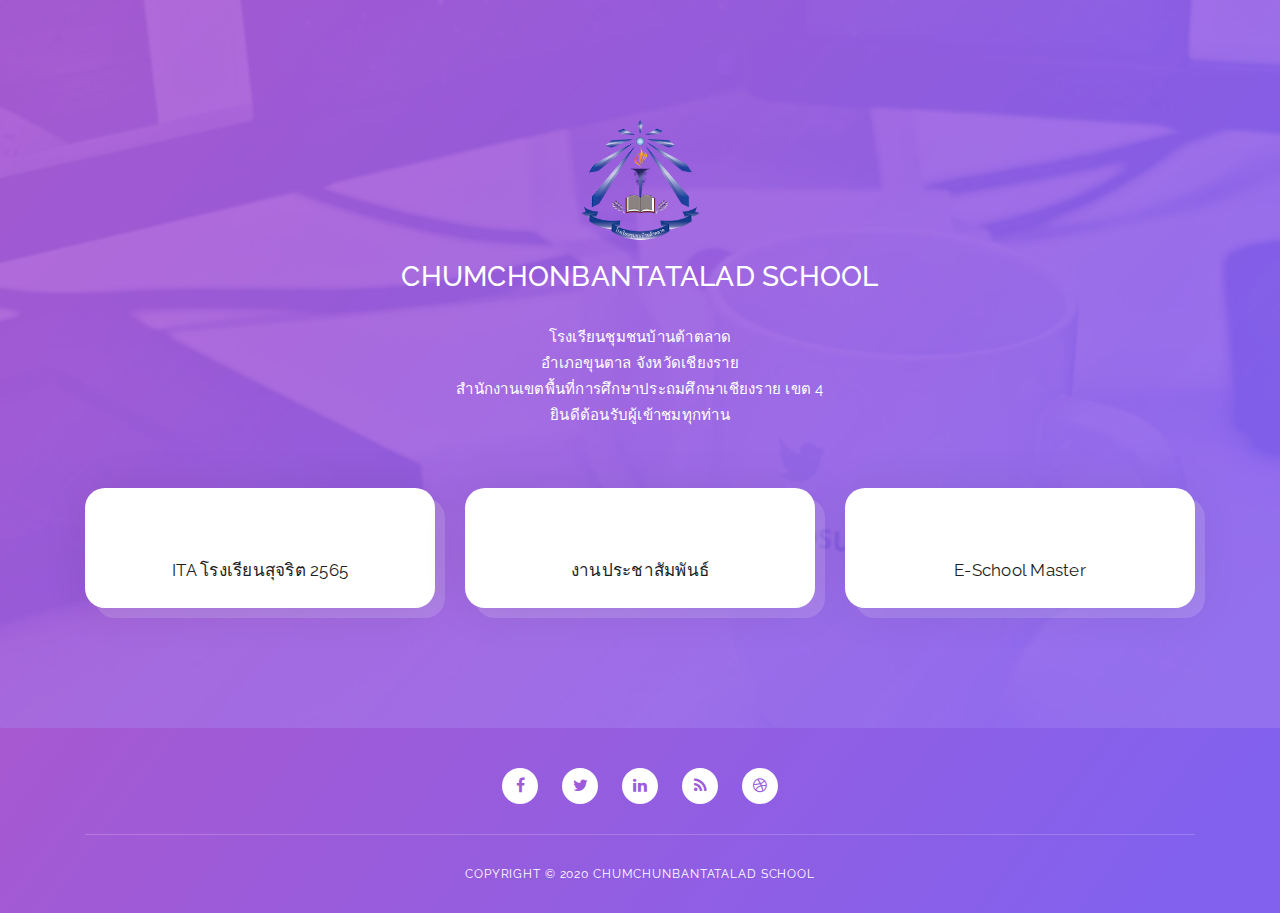
==== index.html @ 53f8c286 "add product" ====
<!DOCTYPE html>
<html lang="en">

  <head>

    <meta charset="utf-8">
    <meta name="viewport" content="width=device-width, initial-scale=1, shrink-to-fit=no">
    <meta name="description" content="">
    <meta name="author" content="">
    <link href="https://fonts.googleapis.com/css?family=Raleway:100,300,400,500,700,900" rel="stylesheet">
    <link rel="icon" href="favicon.ico" type="image/x-icon">
    <link rel="shortcut icon" href="favicon.ico" type="image/x-icon">
    <title>โรงเรียนชุมชนบ้านต้าตลาด</title>
<!--
SOFTY PINKO
https://templatemo.com/tm-535-softy-pinko
-->

    <!-- Additional CSS Files -->
    <link rel="stylesheet" type="text/css" href="assets/css/bootstrap.min.css">

    <link rel="stylesheet" type="text/css" href="assets/css/font-awesome.css">

    <link rel="stylesheet" href="assets/css/templatemo-softy-pinko.css">

    </head>
    
    <body>
    


    <!-- ***** Home Parallax Start ***** -->
    <section class="mini" id="work-process">
        <div class="mini-content">
            <div class="container">
                <div class="row">
                    <div class="offset-lg-3 col-lg-6">
                        <div class="info">
                   <img src="2-TTL-png.png" width="150">

                            <h1>CHUMCHONBANTATALAD SCHOOL</h1>
                            <p>โรงเรียนชุมชนบ้านต้าตลาด
                            <br>อำเภอขุนตาล จังหวัดเชียงราย 
                            <br>สำนักงานเขตพื้นที่การศึกษาประถมศึกษาเชียงราย เขต 4
                            <br>ยินดีต้อนรับผู้เข้าชมทุกท่าน
                        </div>
                    </div>
                </div>

                <!-- ***** Mini Box Start ***** -->
               
                <div class="row">
                    <div class="col-lg-4 col-md-6 col-sm-12">
                        <a href="http://ita.tatalad.ac.th" class="mini-box" target="_blank">
                            <i><img src="assets/images/research.png" alt="" width="50"></i>
                            <strong>ITA โรงเรียนสุจริต 2565</strong>
                            <span></span>
                        </a>
                    </div>
                    <div class="col-lg-4 col-md-6 col-sm-12">
                        <a href="http://ttl.tatalad.ac.th/" class="mini-box" target="_blank">
                            <i><img src="assets/images/news-report.png" alt="" width="50"></i>
                            <strong>งานประชาสัมพันธ์</strong>
                            <span></span>
                        </a>
                    </div>
                    <div class="col-lg-4 col-md-6 col-sm-12">
                        <a href="https://data.tatalad.ac.th/" class="mini-box" target="_blank">
                            <i><img src="assets/images/contract.png" alt="" width="50"></i>
                            <strong>E-School Master</strong>
                            <span></span>
                        </a>
                    </div>
                </div>
          
                <!-- ***** Mini Box End ***** -->
            </div>
        </div>
    </section>
    
    <!-- ***** Footer Start ***** -->
    <footer>
        <div class="container">
            <div class="row">
                <div class="col-lg-12 col-md-12 col-sm-12">
                    <ul class="social">
                        <li><a href="#"><i class="fa fa-facebook"></i></a></li>
                        <li><a href="#"><i class="fa fa-twitter"></i></a></li>
                        <li><a href="#"><i class="fa fa-linkedin"></i></a></li>
                        <li><a href="#"><i class="fa fa-rss"></i></a></li>
                        <li><a href="#"><i class="fa fa-dribbble"></i></a></li>
                    </ul>
                </div>
            </div>
            <div class="row">
                <div class="col-lg-12">
                    <p class="copyright">Copyright &copy; 2020 Chumchunbantatalad School</p>
                </div>
            </div>
        </div>
    </footer>
    
    <!-- jQuery -->
    <script src="assets/js/jquery-2.1.0.min.js"></script>

    <!-- Bootstrap -->
    <script src="assets/js/popper.js"></script>
    <script src="assets/js/bootstrap.min.js"></script>

    <!-- Plugins -->
    <script src="assets/js/scrollreveal.min.js"></script>
    <script src="assets/js/waypoints.min.js"></script>
    <script src="assets/js/jquery.counterup.min.js"></script>
    <script src="assets/js/imgfix.min.js"></script> 
    
    <!-- Global Init -->
    <script src="assets/js/custom.js"></script>

  </body>
</html>
---- assets/css/templatemo-softy-pinko.css ----
/*

Softy Pinko

https://templatemo.com/tm-535-softy-pinko

*/
/* ---------------------------------------------
Table of contents
------------------------------------------------
01. font & reset css
02. reset
03. global styles
04. header
05. welcome
06. features
07. team
08. pricing
09. blog
10. contact
11. footer
12. preloader

--------------------------------------------- */
/* 
---------------------------------------------
font & reset css
--------------------------------------------- 
*/
@import url("https://fonts.googleapis.com/css?family=Raleway:100,300,400,500,700,900");
/* 
---------------------------------------------
reset
--------------------------------------------- 
*/
html, body, div, span, applet, object, iframe, h1, h2, h3, h4, h5, h6, p, blockquote, div
pre, a, abbr, acronym, address, big, cite, code, del, dfn, em, font, img, ins, kbd, q,
s, samp, small, strike, strong, sub, sup, tt, var, b, u, i, center, dl, dt, dd, ol, ul, li,
figure, header, nav, section, article, aside, footer, figcaption {
  margin: 0;
  padding: 0;
  border: 0;
  outline: 0;
}

.clearfix:after {
  content: ".";
  display: block;
  clear: both;
  visibility: hidden;
  line-height: 0;
  height: 0;
}

.clearfix {
  display: inline-block;
}

html[xmlns] .clearfix {
  display: block;
}

* html .clearfix {
  height: 1%;
}

ul, li {
  padding: 0;
  margin: 0;
  list-style: none;
}

header, nav, section, article, aside, footer, hgroup {
  display: block;
}

* {
  box-sizing: border-box;
}

html, body {
  font-family: "Raleway", sans-serif;
  font-weight: 400;
  background-color: #fff;
  font-size: 16px;
  -ms-text-size-adjust: 100%;
  -webkit-font-smoothing: antialiased;
  -moz-osx-font-smoothing: grayscale;
}

a {
  text-decoration: none !important;
}

h1, h2, h3, h4, h5, h6 {
  margin-top: 0px;
  margin-bottom: 0px;
}

ul {
  margin-bottom: 0px;
}

/* 
---------------------------------------------
global styles
--------------------------------------------- 
*/
html,
body {
  background: #fff;
  font-family: "Raleway", sans-serif;
}

::selection {
  background: #ff589e;
  color: #fff;
}

::-moz-selection {
  background: #ff589e;
  color: #fff;
}

.section {
  position: relative;
  padding-top: 100px;
  padding-bottom: 80px;
}

.section.colored {
  background: #f2f2fe;
}

.hr {
  bottom: 0px;
  width: 100%;
  height: 1px;
  margin-top: 100px;
  border-bottom: 1px solid #eee;
}

.left-heading.light .section-title {
  color: #ffffff;
}

.left-heading .section-title {
  font-weight: 500;
  font-size: 24px;
  line-height: 42px;
  color: #1e1e1e;
  letter-spacing: 0.25px;
  margin-bottom: 30px;
  position: relative;
}

.center-heading {
  text-align: center;
}

.center-heading .section-title {
  font-weight: 500;
  font-size: 28px;
  color: #1e1e1e;
  letter-spacing: 1.75px;
  line-height: 38px;
  margin-bottom: 20px;
}

.center-heading.colored .section-title {
  color: #ffffff;
}

.center-text {
  text-align: center;
  font-weight: 400;
  font-size: 16px;
  color: #777;
  line-height: 28px;
  letter-spacing: 1px;
  margin-bottom: 50px;
}

.center-text.colored {
  color: #fff;
}

.center-text p {
  font-size: 15px;
  color: #777;
  margin-bottom: 30px;
}

.left-text {
  font-weight: 400;
  font-size: 16px;
  color: #777;
  line-height: 28px;
  letter-spacing: 1px;
}

.left-text.light {
  color: #fff;
}

.left-text p {
  margin-bottom: 30px;
}

.left-text p.dark {
  color: #3B566E;
}

.padding-bottom-top-60 {
  padding-top: 60px !important;
  padding-bottom: 60px !important;
}

.padding-bottom-80 {
  padding-bottom: 80px !important;
}

.padding-bottom-100 {
  padding-bottom: 100px !important;
}

.border-bottom {
  border-bottom: 1px solid #eee !important;
}

.mbottom-30 {
  margin-bottom: 30px !important;
}

.align-self-center {
  -ms-flex-item-align: center !important;
  align-self: center !important;
}

.align-self-bottom {
  -ms-flex-item-align: flex-end !important;
  align-self: flex-end !important;
}

.padding-bottom-0 {
  padding-bottom: 0px !important;
}

.padding-top-0 {
  padding-top: 0px !important;
}

.padding-top-80 {
  padding-top: 80px !important;
}

.padding-top-70 {
  padding-top: 70px !important;
}

.padding-top-20 {
  padding-top: 20px !important;
}

.margin-bottom-0 {
  margin-bottom: 0px !important;
}

.margin-bottom-30 {
  margin-bottom: 30px !important;
}

.margin-top-30 {
  margin-top: 30px !important;
}

.margin-top-15 {
  margin-top: 15px !important;
}

.margin-bottom-45 {
  margin-bottom: 45px !important;
}

.margin-bottom-20 {
  margin-bottom: 20px !important;
}

.margin-bottom-60 {
  margin-bottom: 60px !important;
}

.margin-bottom-100 {
  margin-bottom: 100px !important;
}

@media (max-width: 991px) {
  html, body {
    overflow-x: hidden;
  }
  .mobile-top-fix {
    margin-top: 30px;
    margin-bottom: 0px;
  }
  .mobile-bottom-fix {
    margin-bottom: 30px;
  }
  .mobile-bottom-fix-big {
    margin-bottom: 60px;
  }
}

a.main-button-slider {
  font-size: 13px;
  border-radius: 20px;
  padding: 12px 20px;
  background-color: #ff589e;
  text-transform: uppercase;
  color: #fff;
  letter-spacing: 0.25px;
  -webkit-transition: all 0.3s ease 0s;
  -moz-transition: all 0.3s ease 0s;
  -o-transition: all 0.3s ease 0s;
  transition: all 0.3s ease 0s;
}

a.main-button-slider:hover {
  background-color: #8261ee;
}

a.main-button {
  font-size: 13px;
  border-radius: 20px;
  padding: 12px 20px;
  background-color: #8261ee;
  text-transform: uppercase;
  color: #fff;
  letter-spacing: 0.25px;
  -webkit-transition: all 0.3s ease 0s;
  -moz-transition: all 0.3s ease 0s;
  -o-transition: all 0.3s ease 0s;
  transition: all 0.3s ease 0s;
}

a.main-button:hover {
  background-color: #ff589e;
}

button.main-button {
  outline: none;
  border: none;
  cursor: pointer;
  font-size: 13px;
  border-radius: 20px;
  padding: 12px 20px;
  background-color: #8261ee;
  text-transform: uppercase;
  color: #fff;
  letter-spacing: 0.25px;
  -webkit-transition: all 0.3s ease 0s;
  -moz-transition: all 0.3s ease 0s;
  -o-transition: all 0.3s ease 0s;
  transition: all 0.3s ease 0s;
}

button.main-button:hover {
  background-color: #ff589e;
}


/* 
---------------------------------------------
header
--------------------------------------------- 
*/
.header-area {
  position: fixed;
  top: 30px;
  left: 0px;
  right: 0px;
  z-index: 100;
  height: 100px;
  -webkit-transition: all 0.3s ease 0s;
  -moz-transition: all 0.3s ease 0s;
  -o-transition: all 0.3s ease 0s;
  transition: all 0.3s ease 0s;
}

.header-area .main-nav {
  box-shadow: 0px 0px 15px rgba(0,0,0,0.1);
  border-radius: 40px;
  min-height: 80px;
  background: #fff;
}

.header-area .main-nav .logo {
  float: left;
  margin-top: 37px;
  -webkit-transition: all 0.3s ease 0s;
  -moz-transition: all 0.3s ease 0s;
  -o-transition: all 0.3s ease 0s;
  transition: all 0.3s ease 0s;
  margin-left: 30px;
}

.header-area .main-nav .logo img {
  -webkit-transition: all 0.3s ease 0s;
  -moz-transition: all 0.3s ease 0s;
  -o-transition: all 0.3s ease 0s;
  transition: all 0.3s ease 0s;
}

.header-area .main-nav .nav {
  float: right;
  margin-top: 27px;
  margin-left: 0px;
  margin-right: 30px;
  -webkit-transition: all 0.3s ease 0s;
  -moz-transition: all 0.3s ease 0s;
  -o-transition: all 0.3s ease 0s;
  transition: all 0.3s ease 0s;
  position: relative;
  z-index: 999;
}

.header-area .main-nav .nav li {
  padding-left: 20px;
  padding-right: 20px;
}

.header-area .main-nav .nav li:last-child {
  padding-right: 0px;
}

.header-area .main-nav .nav li a {
  display: block;
  font-weight: 500;
  font-size: 13px;
  color: #fff;
  -webkit-transition: all 0.3s ease 0s;
  -moz-transition: all 0.3s ease 0s;
  -o-transition: all 0.3s ease 0s;
  transition: all 0.3s ease 0s;
  height: 40px;
  line-height: 40px;
  border: transparent;
  letter-spacing: 1px;
}

.header-area .main-nav .nav li a:hover {
  color: #ff589e;
}

.header-area .main-nav .menu-trigger {
  cursor: pointer;
  display: block;
  position: absolute;
  top: 23px;
  width: 32px;
  height: 40px;
  text-indent: -9999em;
  z-index: 99;
  right: 40px;
  display: none;
}

.header-area .main-nav .menu-trigger span,
.header-area .main-nav .menu-trigger span:before,
.header-area .main-nav .menu-trigger span:after {
  -moz-transition: all 0.4s;
  -o-transition: all 0.4s;
  -webkit-transition: all 0.4s;
  transition: all 0.4s;
  background-color: #3B566E;
  display: block;
  position: absolute;
  width: 30px;
  height: 2px;
  left: 0;
}

.header-area .main-nav .menu-trigger span:before,
.header-area .main-nav .menu-trigger span:after {
  -moz-transition: all 0.4s;
  -o-transition: all 0.4s;
  -webkit-transition: all 0.4s;
  transition: all 0.4s;
  background-color: #3B566E;
  display: block;
  position: absolute;
  width: 30px;
  height: 2px;
  left: 0;
  width: 75%;
}

.header-area .main-nav .menu-trigger span:before,
.header-area .main-nav .menu-trigger span:after {
  content: "";
}

.header-area .main-nav .menu-trigger span {
  top: 16px;
}

.header-area .main-nav .menu-trigger span:before {
  -moz-transform-origin: 33% 100%;
  -ms-transform-origin: 33% 100%;
  -webkit-transform-origin: 33% 100%;
  transform-origin: 33% 100%;
  top: -10px;
  z-index: 10;
}

.header-area .main-nav .menu-trigger span:after {
  -moz-transform-origin: 33% 0;
  -ms-transform-origin: 33% 0;
  -webkit-transform-origin: 33% 0;
  transform-origin: 33% 0;
  top: 10px;
}

.header-area .main-nav .menu-trigger.active span,
.header-area .main-nav .menu-trigger.active span:before,
.header-area .main-nav .menu-trigger.active span:after {
  background-color: transparent;
  width: 100%;
}

.header-area .main-nav .menu-trigger.active span:before {
  -moz-transform: translateY(6px) translateX(1px) rotate(45deg);
  -ms-transform: translateY(6px) translateX(1px) rotate(45deg);
  -webkit-transform: translateY(6px) translateX(1px) rotate(45deg);
  transform: translateY(6px) translateX(1px) rotate(45deg);
  background-color: #3B566E;
}

.header-area .main-nav .menu-trigger.active span:after {
  -moz-transform: translateY(-6px) translateX(1px) rotate(-45deg);
  -ms-transform: translateY(-6px) translateX(1px) rotate(-45deg);
  -webkit-transform: translateY(-6px) translateX(1px) rotate(-45deg);
  transform: translateY(-6px) translateX(1px) rotate(-45deg);
  background-color: #3B566E;
}

.header-area.header-sticky {
  min-height: 80px;
}

.header-area.header-sticky .logo {
  margin-top: 25px;
}

.header-area.header-sticky .nav {
  margin-top: 20px !important;
}

.header-area.header-sticky .nav li a {
  color: #1e1e1e;
}

.header-area.header-sticky .nav li a.active {
  color: #ff589e;
}

@media (max-width: 1200px) {
  .header-area .main-nav .nav li {
    padding-left: 12px;
    padding-right: 12px;
  }
  .header-area .main-nav:before {
    display: none;
  }
}

@media (max-width: 991px) {
  .header-area {
    padding: 0px 15px;
    height: 80px;
    box-shadow: none;
    text-align: center;
  }
  .header-area .container {
    padding: 0px;
  }
  .header-area .logo {
    margin-top: 27px !important;
    margin-left: 30px;
  }
  .header-area .menu-trigger {
    display: block !important;
  }
  .header-area .main-nav {
    overflow: hidden;
  }
  .header-area .main-nav .nav {
    float: none;
    width: 100%;
    margin-top: 80px !important;
    display: none;
    -webkit-transition: all 0s ease 0s;
    -moz-transition: all 0s ease 0s;
    -o-transition: all 0s ease 0s;
    transition: all 0s ease 0s;
    margin-left: 0px;
  }
  .header-area .main-nav .nav li:first-child {
    border-top: 1px solid #eee;
  }
  .header-area .main-nav .nav li {
    width: 100%;
    background: #fff;
    border-bottom: 1px solid #eee;
    padding-left: 0px !important;
    padding-right: 0px !important;
  }
  .header-area .main-nav .nav li a {
    height: 50px !important;
    line-height: 50px !important;
    padding: 0px !important;
    border: none !important;
    background: #fff !important;
    color: #3B566E !important;
  }
  .header-area .main-nav .nav li a:hover {
    background: #eee !important;
  }
}

@media (min-width: 992px) {
  .header-area .main-nav .nav {
    display: flex !important;
  }
}

/* 
---------------------------------------------
welcome
--------------------------------------------- 
*/
.welcome-area {
  overflow: hidden;
  position: relative;
  display: flex;
  align-items: center;
  justify-content: center;
  background-image: url(../images/banner-bg.png);
  background-repeat: no-repeat;
  background-position: center center;
  background-size: cover; 
  height: 100vh;
}

.welcome-area .header-text {
  position: absolute;
  top: 50%;
  transform: translateY(-55%);
  text-align: center;
  width: 100%;
}

.welcome-area .header-text h1 {
  font-weight: 500;
  font-size: 36px;
  line-height: 54px;
  letter-spacing: 1.4px;
  margin-bottom: 30px;
  color: #fff;
}

.welcome-area .header-text p {
  font-weight: 400;
  font-size: 15px;
  color: #fff;
  line-height: 28px;
  letter-spacing: 0.25px;
  margin-bottom: 40px;
  position: relative;
}

@media (max-width: 991px) {
  .welcome-area .header-text {
    top: 65% !important;
    transform: perspective(1px) translateY(-60%) !important;
    text-align: center;
  }
  .welcome-area .header-text h1 {
    text-align: center;
    color: #fff;
    margin-bottom: 15px;
  }
  .welcome-area .header-text h1 span {
    color: #fff;
  }
  .welcome-area .header-text p {
    text-align: center;
    color: #fff;
    margin-bottom: 20px;
  }
}

@media (max-width: 820px) {
  .welcome-area .header-text {
    top: 65% !important;
    transform: perspective(1px) translateY(-60%) !important;
  }
   .welcome-area .header-text h1 {
    font-size: 22px;
    line-height: 30px;
    margin-bottom: 15px;
  }
  .welcome-area .header-text p {
    margin-bottom: 20px;
  }
}

@media (max-width: 765px) {
  .welcome-area {
    margin-bottom: 100px;
  }
  .welcome-area .header-text {
    top: 50% !important;
    transform: perspective(1px) translateY(-50%) !important;
    text-align: center;
  }
  .welcome-area .header-text .buttons {
    display: none;
  }
  .welcome-area .header-text h1 {
    font-weight: 600;
    font-size: 24px !important;
    line-height: 30px !important;
    margin-bottom: 30px !important;
  }
  .welcome-area .header-text h1 span {
    color: #fff;
  }
  .welcome-area .header-text p {
    text-align: center;
    color: #fff;
    font-size: 14px;
    line-height: 22px;
    margin-bottom: 40px;
  }
}


/* 
---------------------------------------------
features
--------------------------------------------- 
*/
.features-small-item {
  cursor: pointer;
  display: block;
  background: #FFFFFF;
  box-shadow: 0 2px 48px 0 rgba(0, 0, 0, 0.10);
  -webkit-border-radius: 20px;
  -moz-border-radius: 20px;
  border-radius: 20px;
  padding: 30px;
  text-align: center;
  -webkit-transition: all 0.3s ease 0s;
  -moz-transition: all 0.3s ease 0s;
  -o-transition: all 0.3s ease 0s;
  transition: all 0.3s ease 0s;
  position: relative;
  margin-bottom: 30px;
}

.features-small-item:hover .icon {
  background-color: #ff589e;
}

.features-small-item .icon {
  -webkit-transition: all 0.3s ease 0s;
  -moz-transition: all 0.3s ease 0s;
  -o-transition: all 0.3s ease 0s;
  transition: all 0.3s ease 0s;
  width: 90px;
  height: 90px;
  line-height: 90px;
  margin: auto;
  position: relative;
  margin-bottom: 30px;
  background: #8261ee;
  -webkit-border-radius: 50%;
  -moz-border-radius: 50%;
  border-radius: 50%;
}

.features-small-item .icon i {
  font-size: 18px;
  color: #fff;
}

.features-small-item .features-title {
  font-weight: 500;
  font-size: 18px;
  color: #1e1e1e;
  letter-spacing: 0.7px;
  margin-bottom: 15px;
  position: relative;
  z-index: 2;
}

.features-small-item p {
  font-weight: 400;
  font-size: 13px;
  color: #777;
  letter-spacing: 0.5px;
  line-height: 25px;
  position: relative;
  z-index: 2;
}

.features-small-item a {
  float: right;
  position: relative;
  z-index: 2;
}

.home-feature {
  padding-bottom: 0px;
  padding-top: 30px;
  margin-top: -220px;
  z-index: 9;
}

@media (max-width: 991px) {
  .home-feature {
    padding-bottom: 0px;
    padding-top: 0px;
    margin-top: 0px;
  }
}

/* 
---------------------------------------------
parallax & home seperator
--------------------------------------------- 
*/
.mini {
  min-height: 215px;
  overflow: hidden;
  position: relative;
  padding-top: 90px;
  padding-bottom: 90px;
}

.mini:before {
  content: '';
  position: absolute;
  width: 140%;
  height: 140%;
  opacity: .95;
  background-repeat: no-repeat;
  background-size: cover;
  background-position: center center;
  background-image: url(../images/work-process-bg.png);
  z-index: 2;
  top: -20%;
  left: -20%;
}

.mini .mini-content {
  position: relative;
  z-index: 3;
}

.mini .mini-content .info {
  text-align: center;
  color: #fff;
  padding-top: 20px;
  padding-bottom: 20px;
}

.mini .mini-content .info small {
  display: block;
  font-weight: 400;
  font-size: 13px;
  margin-bottom: 5px;
}

.mini .mini-content .info strong {
  font-weight: 700;
  font-size: 17px;
  margin-bottom: 40px;
  display: block;
}

.mini .mini-content .info h1 {
  color: #fff;
  font-weight: 500;
  font-size: 28px;
  letter-spacing: 0.25px;
  margin-bottom: 30px;
}

.mini .mini-content .info p {
  letter-spacing: 1px;
  margin-bottom: 40px;
  color: #fff;
  letter-spacing: 0.25px;
  line-height: 26px;
  font-weight: 400;
  font-size: 15px;
}

.mini .mini-content .info p span {
  text-decoration: underline;
}

.mini .mini-content .mini-box {
  display: block;
  background: #fff;
  padding: 20px;
  border-radius: 20px;
  box-shadow: 0 2px 48px 0 rgba(0, 0, 0, 0.08);
  margin-bottom: 30px;
  position: relative;
  -webkit-transition: all 0.3s ease 0s;
  -moz-transition: all 0.3s ease 0s;
  -o-transition: all 0.3s ease 0s;
  transition: all 0.3s ease 0s;
  text-align: center;
}

.mini .mini-content .mini-box:hover {
  margin-top: -10px;
}

.mini .mini-content .mini-box:before {
  content: '';
  position: absolute;
  z-index: -1;
  background: #fff;
  width: 100%;
  opacity: .15;
  height: 100%;
  bottom: -10px;
  left: 0px;
  right: -20px;
  margin: auto;
  border-radius: 20px;
}

.mini .mini-content .mini-box i {
  display: block;
  font-size: 20px;
  margin-bottom: 15px;
}

.mini .mini-content .mini-box span {
  display: block;
  font-weight: 400;
  font-size: 14px;
  color: #777;
  letter-spacing: .75px;
}

.mini .mini-content .mini-box strong {
  display: block;
  font-weight: 400;
  font-size: 17px;
  color: #1e1e1e;
  letter-spacing: 0.25px;
  margin-bottom: 5px;
  margin-top: 20px;
}

.counter {
  overflow: hidden;
  position: relative;
}

.counter:before {
  content: '';
  position: absolute;
  width: 140%;
  height: 140%;
  opacity: .90;
  background-image: url(../images/fun-facts-bg.png);
  background-repeat: no-repeat;
  background-size: cover;
  background-position: center center;
  z-index: 2;
  top: -20%;
  left: -20%;
}

.counter .content {
  position: relative;
  z-index: 3;
  width: 100%;
}

.counter .content .count-item {
  height: 340px;
  position: relative;
  float: left;
  width: 100%;
}

.counter .content .count-item.decoration-bottom {
  position: relative;
}

.counter .content .count-item.decoration-bottom:after {
  content: '';
  position: absolute;
  width: 70%;
  height: 32px;
  top: 160px;
  left: 70%;
  background: url(../images/circle-dec.png) center center no-repeat;
  -webkit-transition: all 0.3s ease 0s;
  -moz-transition: all 0.3s ease 0s;
  -o-transition: all 0.3s ease 0s;
  transition: all 0.3s ease 0s;
}

.counter .content .count-item.decoration-top {
  position: relative;
}

.counter .content .count-item.decoration-top:after {
  content: '';
  position: absolute;
  width: 70%;
  height: 32px;
  top: 140px;
  left: 70%;
  background: url(../images/circle-dec.png) center center no-repeat;
  -webkit-transition: all 0.3s ease 0s;
  -moz-transition: all 0.3s ease 0s;
  -o-transition: all 0.3s ease 0s;
  transition: all 0.3s ease 0s;
}

.counter .content .count-item:hover strong {
  margin-top: 110px;
}

.counter .content .count-item strong {
  display: block;
  text-align: center;
  font-weight: 600;
  font-size: 36px;
  letter-spacing: 0.25px;
  margin-bottom: 10px;
  color: #fff;
  margin-top: 120px;
  -webkit-transition: all 0.3s ease 0s;
  -moz-transition: all 0.3s ease 0s;
  -o-transition: all 0.3s ease 0s;
  transition: all 0.3s ease 0s;
}

.counter .content .count-item span {
  display: block;
  text-align: center;
  color: #fff;
  font-weight: 500;
  font-size: 17px;
  letter-spacing: 0.25px;
}

@media (max-width: 991px) {
  .parallax {
    padding-top: 60px;
    padding-bottom: 60px;
    min-height: auto;
  }
  .parallax .content {
    position: relative !important;
    top: 0% !important;
    transform: perspective(1px) translateY(0%) !important;
  }
  .counter {
    padding-top: 60px;
    padding-bottom: 60px;
  }
  .counter .content {
    position: relative !important;
    top: 0% !important;
    transform: perspective(1px) translateY(0%) !important;
  }
  .counter .content .count-item {
    height: auto;
    padding-top: 20px;
    padding-bottom: 20px;
  }
  .counter .content .count-item:hover strong {
    margin-top: 0px;
  }
  .counter .content .count-item:before {
    display: none;
  }
  .counter .content .count-item:after {
    display: none;
  }
  .counter .content .count-item strong {
    margin-top: 0px;
  }
}

/* 
---------------------------------------------
team
--------------------------------------------- 
*/
.team-item {
  background: #fff;
  box-shadow: 0 2px 48px 0 rgba(0, 0, 0, 0.10);
  border-radius: 20px;
  position: relative;
  margin-bottom: 30px;
  padding-bottom: 25px;
}

.team-item:hover .team-content .team-info {
  margin-left: 30px;
}

.team-item i {
  display: block;
  margin-left: 25px;
  margin-top: 25px;
  font-size: 30px;
  color: #4E47DE;
  text-align: center;
}

.team-item .user-image {
  width: 60px;
  height: 60px;
  overflow: hidden;
  -webkit-border-radius: 100px;
  -moz-border-radius: 100px;
  border-radius: 100px;
  -webkit-transition: all 0.3s ease 0s;
  -moz-transition: all 0.3s ease 0s;
  -o-transition: all 0.3s ease 0s;
  transition: all 0.3s ease 0s;
  margin-left: 25px;
  float: left;
}

.team-item .team-content {
  text-align: left;
  overflow: hidden;
}

.team-item .team-content .team-info {
  float: left;
  margin-left: 20px;
  margin-top: 8px;
  -webkit-transition: all 0.3s ease 0s;
  -moz-transition: all 0.3s ease 0s;
  -o-transition: all 0.3s ease 0s;
  transition: all 0.3s ease 0s;
}

.team-item .team-content .team-info .user-name {
  display: block;
  font-weight: 400;
  font-size: 17px;
  color: #1e1e1e;
  letter-spacing: 0.25px;
  margin-bottom: 5px;
}

.team-item .team-content .team-info span {
  display: block;
  font-weight: 400;
  font-size: 15px;
  color: #ff589e;
  letter-spacing: 0.25px;
}

.team-item .team-content p {
  margin-top: 25px;
  padding-left: 25px;
  padding-right: 25px;
  margin-bottom: 25px;
  font-weight: 400;
  font-size: 15px;
  color: #777;
  letter-spacing: 0.6px;
  line-height: 26px;
}

/* 
---------------------------------------------
pricing
--------------------------------------------- 
*/
.pricing-item {
  background: #FFFFFF;
  box-shadow: 0 2px 48px 0 rgba(0, 0, 0, 0.1);
  border-radius: 20px;
  margin-bottom: 30px;
  margin-top: 20px;
  padding: 30px 0px 40px 0px;
}

.pricing-item.active .pricing-header {
  position: relative;
}

.pricing-item.active .pricing-header .pricing-title {
  color: #1e1e1e;
}

.pricing-item.active .pricing-body .price-wrapper {
  background-color: #ff589e;
}

.pricing-item.active .pricing-body .price-wrapper .currency {
  color: #fff;
}

.pricing-item.active .pricing-body .price-wrapper .price {
  color: #fff;
}

.pricing-item.active .pricing-body .price-wrapper .period {
  color: #fff;
}

.pricing-item .pricing-header {
  text-align: center;
  display: block;
  position: relative;
  padding-bottom: 10px;
}

.pricing-item .pricing-header .pricing-title {
  font-weight: 500;
  font-size: 17px;
  letter-spacing: 0.25px;
  color: #1e1e1e;
  width: 180px;
  height: 40px;
  line-height: 40px;
  left: 0px;
  right: 0px;
  margin: auto;
}

.pricing-item .pricing-body {
  margin-bottom: 40px;
}

.pricing-item .pricing-body .price-wrapper {
  text-align: center;
  padding-top: 20px;
  padding-bottom: 13px;
  background: #8261ee;
  width: 80%;
  margin: auto;
  margin-bottom: 40px;
  margin-top: 5px;
  border-radius: 20px;
}

.pricing-item .pricing-body .price-wrapper .currency {
  height: 47px;
  font-weight: 500;
  font-size: 32px;
  color: #fff;
  position: relative;
  top: -1px;
}

.pricing-item .pricing-body .price-wrapper .price {
  font-weight: 500;
  font-size: 28px;
  color: #fff;
}

.pricing-item .pricing-body .price-wrapper .period {
  font-weight: 400;
  font-size: 14px;
  color: #fff;
  display: block;
  letter-spacing: 0.88px;
}

.pricing-item .pricing-body .list li {
  text-align: center;
  margin-bottom: 12px;
  font-weight: 400;
  font-size: 13px;
  color: #7a7a7a;
  letter-spacing: 0.25px;
  text-decoration: line-through;
}

.pricing-item .pricing-body .list li.active {
  color: #7a7a7a;
  text-decoration: none;
}

.pricing-item .pricing-footer {
  text-align: center;
  margin-top: 50px;
}

/* 
---------------------------------------------
blog
--------------------------------------------- 
*/
.blog-post-thumb {
  text-align: center;
  margin-bottom: 30px;
}

.blog-post-thumb.big .img {
  height: 400px;
}

.blog-post-thumb .img {
  overflow: hidden;
  border-radius: 20px;
  position: relative;
  height: 200px;
}

.blog-post-thumb .blog-content {
  margin-top: -30px;
  padding-top: 50px;
}

.blog-post-thumb h3 {
  margin-bottom: 20px !important;
}

.blog-post-thumb h3 a {
  font-weight: 500;
  font-size: 18px;
  color: #1e1e1e;
  letter-spacing: 0.25px;
  line-height: 26px;
  -webkit-transition: all 0.3s ease 0s;
  -moz-transition: all 0.3s ease 0s;
  -o-transition: all 0.3s ease 0s;
  transition: all 0.3s ease 0s;
}

.blog-post-thumb h3 a:hover {
  color: #ff589e;
}

.blog-post-thumb .text {
  font-weight: 400;
  font-size: 13px;
  color: #777;
  letter-spacing: 0.26px;
  line-height: 26px;
  margin-bottom: 15px;
}

.blog-post-thumb .post-footer span {
  float: left;
  height: 30px;
  line-height: 30px;
  font-weight: 300;
  font-size: 14px;
  color: #777;
  padding-left: 30px;
}

.blog-post-thumb a.main-button  {
  margin-top: 10px;
  display: inline-block;
}

.blog-list .blog-post-thumb {
  text-align: left;
}


/* 
---------------------------------------------
contact
--------------------------------------------- 
*/

#contact-us {
  padding: 160px 0px;
}

#contact-us h5 {
  font-weight: 500;
  font-size: 18px;
  color: #1e1e1e;
  letter-spacing: 0.25px;
  line-height: 26px;
}

.contact-text {
  font-weight: 400;
  font-size: 14px;
  color: #6F8BA4;
  letter-spacing: 0.6px;
  line-height: 26px;
}

.contact-text p {
  margin-bottom: 28px;
}

.contact-form input,
.contact-form textarea {
  color: #777;
  font-size: 14px;
  border: 1px solid #eee;
  width: 100%;
  height: 50px;
  outline: none;
  padding-left: 20px;
  padding-right: 20px;
  border-radius: 25px;
  -webkit-appearance: none;
  -moz-appearance: none;
  appearance: none;
  margin-bottom: 30px;
}

.contact-form textarea {
  height: 150px;
  resize: none;
  padding: 20px;
}

/* 
---------------------------------------------
footer
--------------------------------------------- 
*/
footer {
  background-image: linear-gradient(127deg, #a759d1 0%, #8261ee 91%);
  padding-top: 30px;
}

footer .social {
  overflow: hidden;
  margin-top: 10px;
  text-align: center;
}

footer .social li {
  margin: 0px 10px;
  display: inline-block;
}

footer .social li a {
  color: #9d5bd9;
   text-align: center;
  background-color: #fff;
  width: 36px;
  height: 36px;
  line-height: 36px;
  border-radius: 50%;
  display: inline-block;
  font-size: 16px;
  -webkit-transition: all 0.3s ease 0s;
  -moz-transition: all 0.3s ease 0s;
  -o-transition: all 0.3s ease 0s;
  transition: all 0.3s ease 0s;
}

footer .social li a:hover {
  background-color: #ff589e;
  color: #fff;
}

footer .copyright {
  text-align: center;
  border-top: 1px solid rgba(250,250,250,0.2);
  margin-top: 30px;
  padding-top: 30px;
  padding-bottom: 30px;
  font-weight: 400;
  font-size: 12px;
  color: #fff;
  letter-spacing: 0.88px;
  text-transform: uppercase;
}

@media (max-width: 991px) {
  footer .text {
    margin-bottom: 30px;
  }
  footer h5 {
    margin-bottom: 15px;
  }
  footer .footer-nav {
    margin-bottom: 30px;
  }
}

/* 
---------------------------------------------
preloader
--------------------------------------------- 
*/
#preloader {
  overflow: hidden;
  background-image: linear-gradient(135deg, #a759d1 0%, #8261ee 100%);
  left: 0;
  right: 0;
  top: 0;
  bottom: 0;
  position: fixed;
  z-index: 9999;
  color: #fff;
}

#preloader .jumper {
  left: 0;
  top: 0;
  right: 0;
  bottom: 0;
  display: block;
  position: absolute;
  margin: auto;
  width: 50px;
  height: 50px;
}

#preloader .jumper > div {
  background-color: #fff;
  width: 10px;
  height: 10px;
  border-radius: 100%;
  -webkit-animation-fill-mode: both;
  animation-fill-mode: both;
  position: absolute;
  opacity: 0;
  width: 50px;
  height: 50px;
  -webkit-animation: jumper 1s 0s linear infinite;
  animation: jumper 1s 0s linear infinite;
}

#preloader .jumper > div:nth-child(2) {
  -webkit-animation-delay: 0.33333s;
  animation-delay: 0.33333s;
}

#preloader .jumper > div:nth-child(3) {
  -webkit-animation-delay: 0.66666s;
  animation-delay: 0.66666s;
}

@-webkit-keyframes jumper {
  0% {
    opacity: 0;
    -webkit-transform: scale(0);
    transform: scale(0);
  }
  5% {
    opacity: 1;
  }
  100% {
    -webkit-transform: scale(1);
    transform: scale(1);
    opacity: 0;
  }
}

@keyframes jumper {
  0% {
    opacity: 0;
    -webkit-transform: scale(0);
    transform: scale(0);
  }
  5% {
    opacity: 1;
  }
  100% {
    opacity: 0;
  }
}
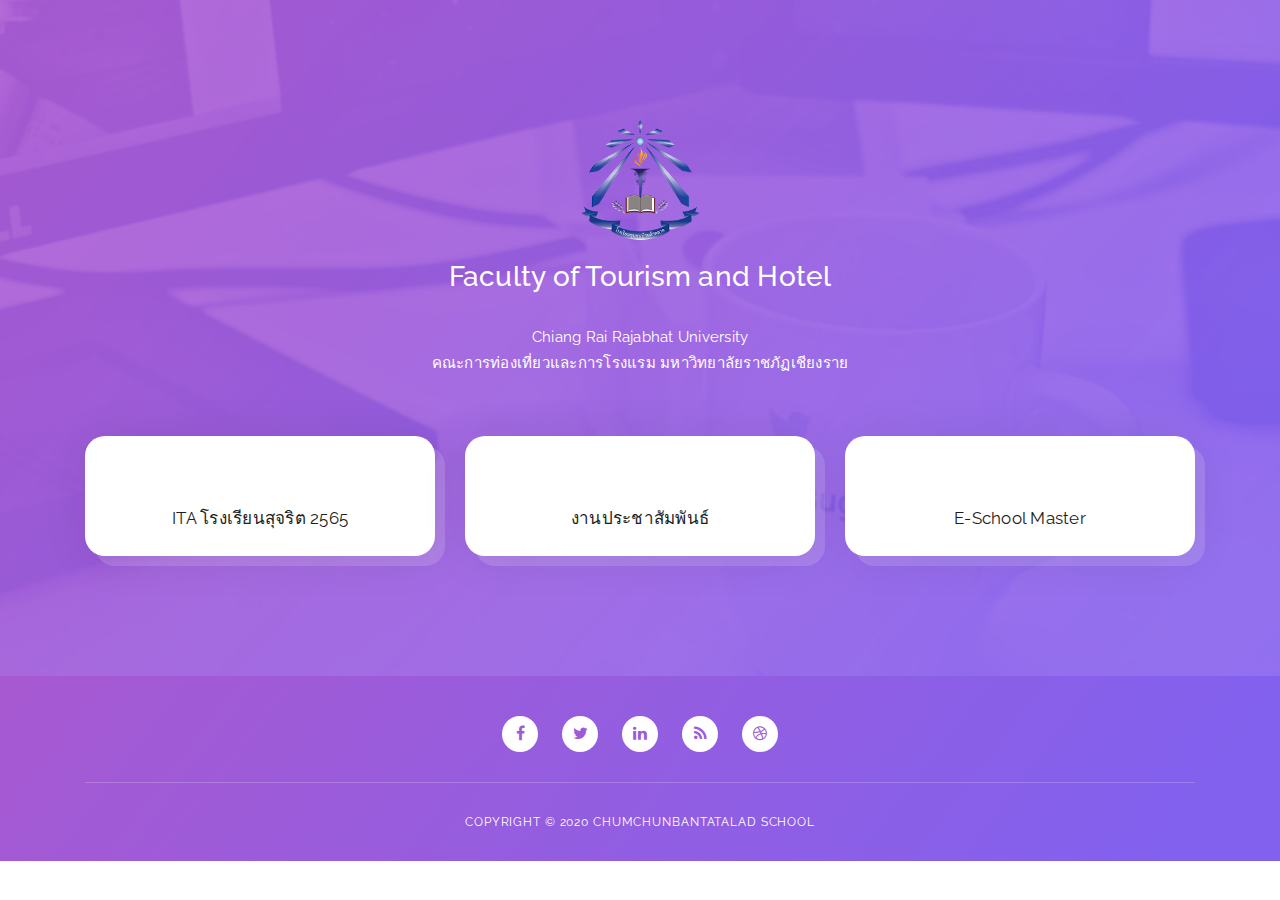
==== commit 8b872087: "Update index.html" ====
--- a/index.html
+++ b/index.html
@@ -10,7 +10,7 @@
     <link href="https://fonts.googleapis.com/css?family=Raleway:100,300,400,500,700,900" rel="stylesheet">
     <link rel="icon" href="favicon.ico" type="image/x-icon">
     <link rel="shortcut icon" href="favicon.ico" type="image/x-icon">
-    <title>โรงเรียนชุมชนบ้านต้าตลาด</title>
+    <title>TAH</title>
 <!--
 SOFTY PINKO
 https://templatemo.com/tm-535-softy-pinko
@@ -38,11 +38,9 @@
                         <div class="info">
                    <img src="2-TTL-png.png" width="150">
 
-                            <h1>CHUMCHONBANTATALAD SCHOOL</h1>
-                            <p>โรงเรียนชุมชนบ้านต้าตลาด
-                            <br>อำเภอขุนตาล จังหวัดเชียงราย 
-                            <br>สำนักงานเขตพื้นที่การศึกษาประถมศึกษาเชียงราย เขต 4
-                            <br>ยินดีต้อนรับผู้เข้าชมทุกท่าน
+                            <h1>Faculty of Tourism and Hotel</h1>
+                            <p>Chiang Rai Rajabhat University
+                            <br>คณะการท่องเที่ยวและการโรงแรม มหาวิทยาลัยราชภัฏเชียงราย
                         </div>
                     </div>
                 </div>
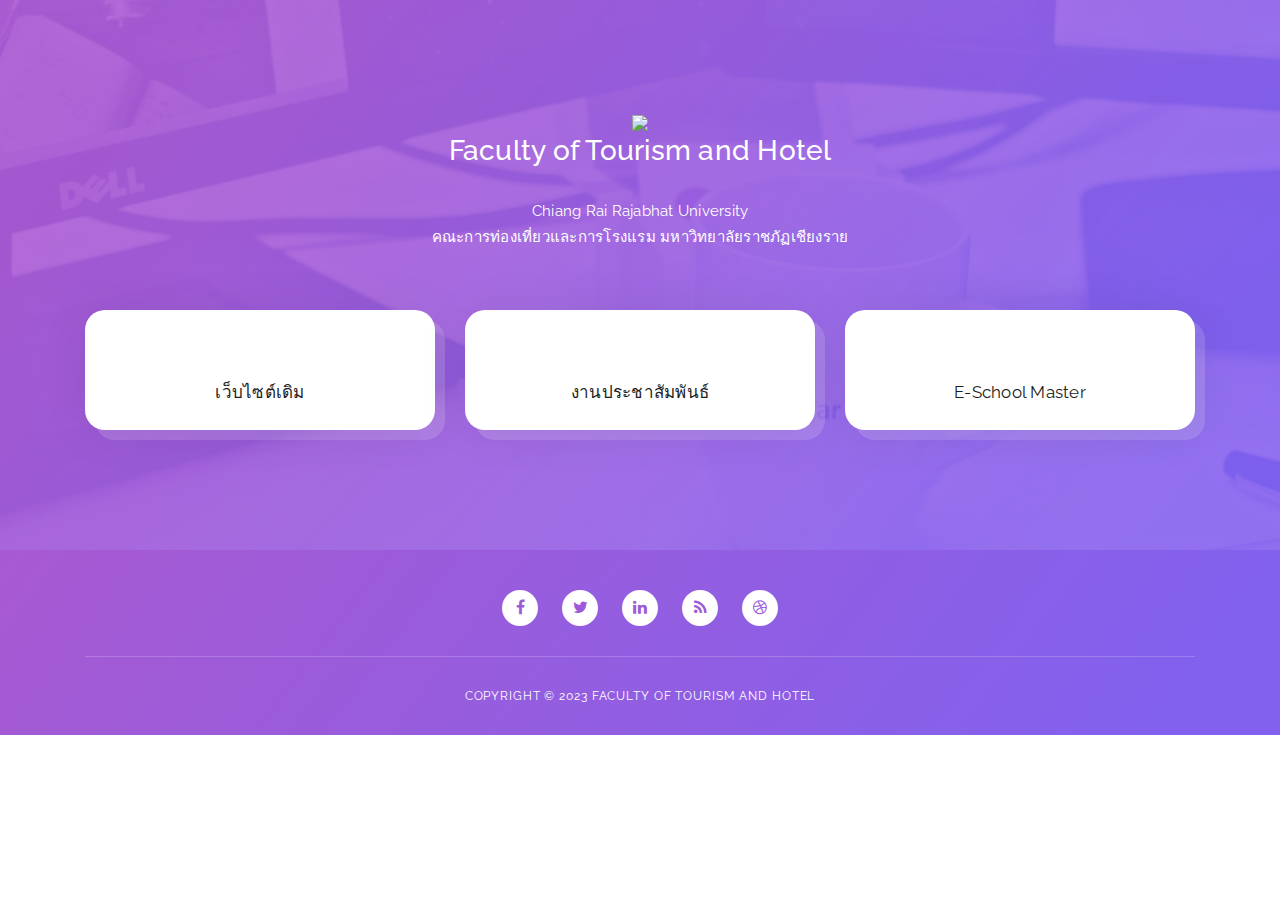
==== commit 76be9d59: "Update index.html" ====
--- a/index.html
+++ b/index.html
@@ -10,7 +10,7 @@
     <link href="https://fonts.googleapis.com/css?family=Raleway:100,300,400,500,700,900" rel="stylesheet">
     <link rel="icon" href="favicon.ico" type="image/x-icon">
     <link rel="shortcut icon" href="favicon.ico" type="image/x-icon">
-    <title>TAH</title>
+    <title>Faculty of Tourism and Hotel</title>
 <!--
 SOFTY PINKO
 https://templatemo.com/tm-535-softy-pinko
@@ -31,13 +31,13 @@
 
     <!-- ***** Home Parallax Start ***** -->
     <section class="mini" id="work-process">
+        
         <div class="mini-content">
             <div class="container">
                 <div class="row">
                     <div class="offset-lg-3 col-lg-6">
                         <div class="info">
-                   <img src="2-TTL-png.png" width="150">
-
+                   <img src="TAH-3D-PNG-2-1024x531.png" width="500">
                             <h1>Faculty of Tourism and Hotel</h1>
                             <p>Chiang Rai Rajabhat University
                             <br>คณะการท่องเที่ยวและการโรงแรม มหาวิทยาลัยราชภัฏเชียงราย
@@ -51,7 +51,7 @@
                     <div class="col-lg-4 col-md-6 col-sm-12">
                         <a href="http://ita.tatalad.ac.th" class="mini-box" target="_blank">
                             <i><img src="assets/images/research.png" alt="" width="50"></i>
-                            <strong>ITA โรงเรียนสุจริต 2565</strong>
+                            <strong>เว็บไซต์เดิม</strong>
                             <span></span>
                         </a>
                     </div>
@@ -70,7 +70,7 @@
                         </a>
                     </div>
                 </div>
-          
+        
                 <!-- ***** Mini Box End ***** -->
             </div>
         </div>
@@ -92,7 +92,7 @@
             </div>
             <div class="row">
                 <div class="col-lg-12">
-                    <p class="copyright">Copyright &copy; 2020 Chumchunbantatalad School</p>
+                    <p class="copyright">Copyright &copy; 2023 Faculty of Tourism and Hotel</p>
                 </div>
             </div>
         </div>
--- a/assets/css/templatemo-softy-pinko.css
+++ b/assets/css/templatemo-softy-pinko.css
@@ -837,6 +837,12 @@
 
 /* 
 ---------------------------------------------
+Video
+--------------------------------------------- 
+*/
+
+/* 
+---------------------------------------------
 parallax & home seperator
 --------------------------------------------- 
 */
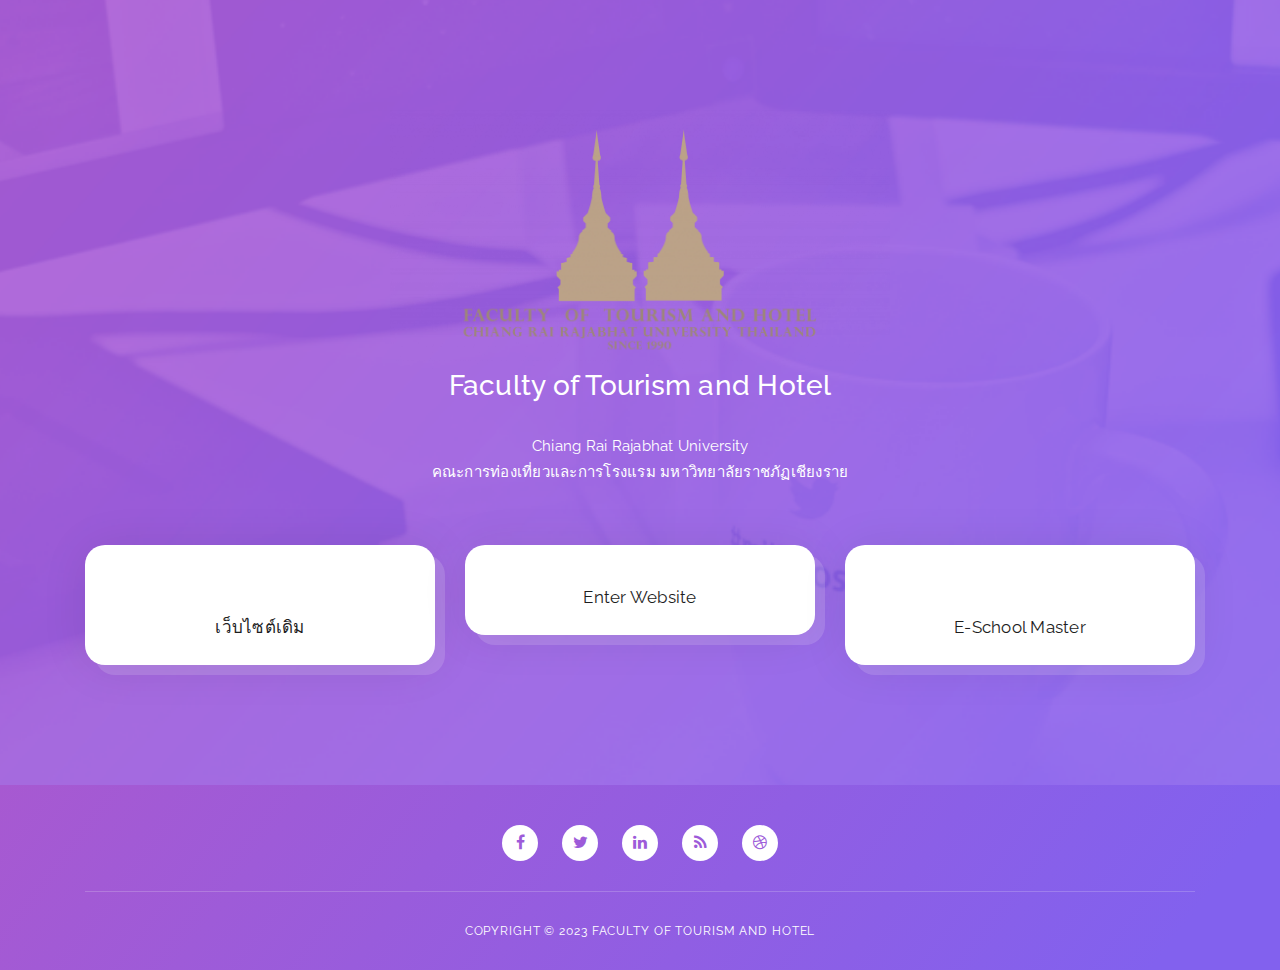
==== commit f14e57fb: "add product" ====
--- a/index.html
+++ b/index.html
@@ -56,9 +56,9 @@
                         </a>
                     </div>
                     <div class="col-lg-4 col-md-6 col-sm-12">
-                        <a href="http://ttl.tatalad.ac.th/" class="mini-box" target="_blank">
-                            <i><img src="assets/images/news-report.png" alt="" width="50"></i>
-                            <strong>งานประชาสัมพันธ์</strong>
+                        <a href="http://tourismhotel.crru.ac.th/sot2017/" class="mini-box" target="_blank">
+                     
+                            <strong>Enter Website</strong>
                             <span></span>
                         </a>
                     </div>
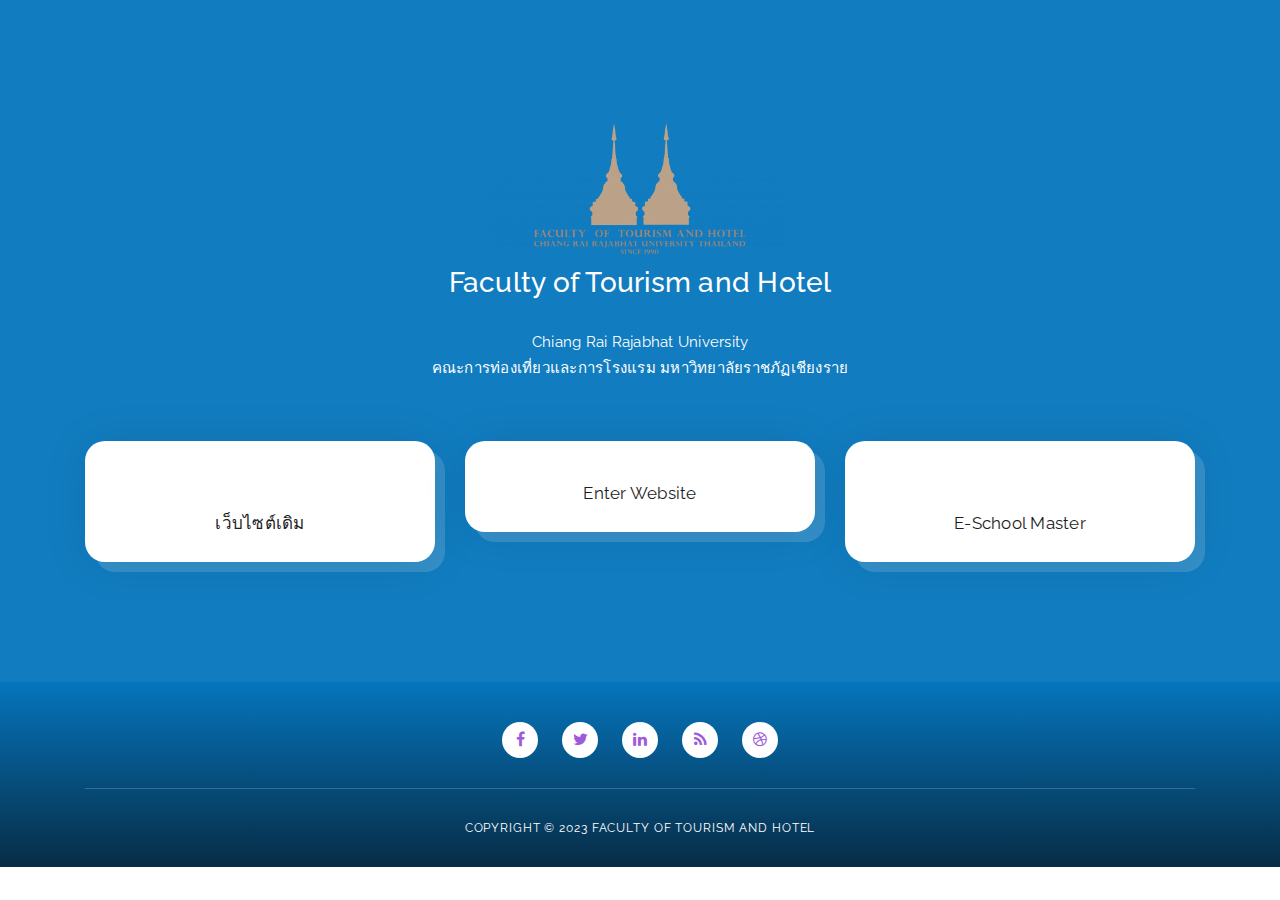
==== commit 2e244bff: "Update index.html" ====
--- a/index.html
+++ b/index.html
@@ -37,7 +37,7 @@
                 <div class="row">
                     <div class="offset-lg-3 col-lg-6">
                         <div class="info">
-                   <img src="TAH-3D-PNG-2-1024x531.png" width="500">
+                   <img src="TAH-3D-PNG-2-1024x531.png" width="300">
                             <h1>Faculty of Tourism and Hotel</h1>
                             <p>Chiang Rai Rajabhat University
                             <br>คณะการท่องเที่ยวและการโรงแรม มหาวิทยาลัยราชภัฏเชียงราย
--- a/assets/css/templatemo-softy-pinko.css
+++ b/assets/css/templatemo-softy-pinko.css
@@ -1448,7 +1448,8 @@
 --------------------------------------------- 
 */
 footer {
-  background-image: linear-gradient(127deg, #a759d1 0%, #8261ee 91%);
+  
+  background: linear-gradient(0deg, rgba(7,44,70,1) 0%, rgba(5,117,188,1) 100%);
   padding-top: 30px;
 }
 
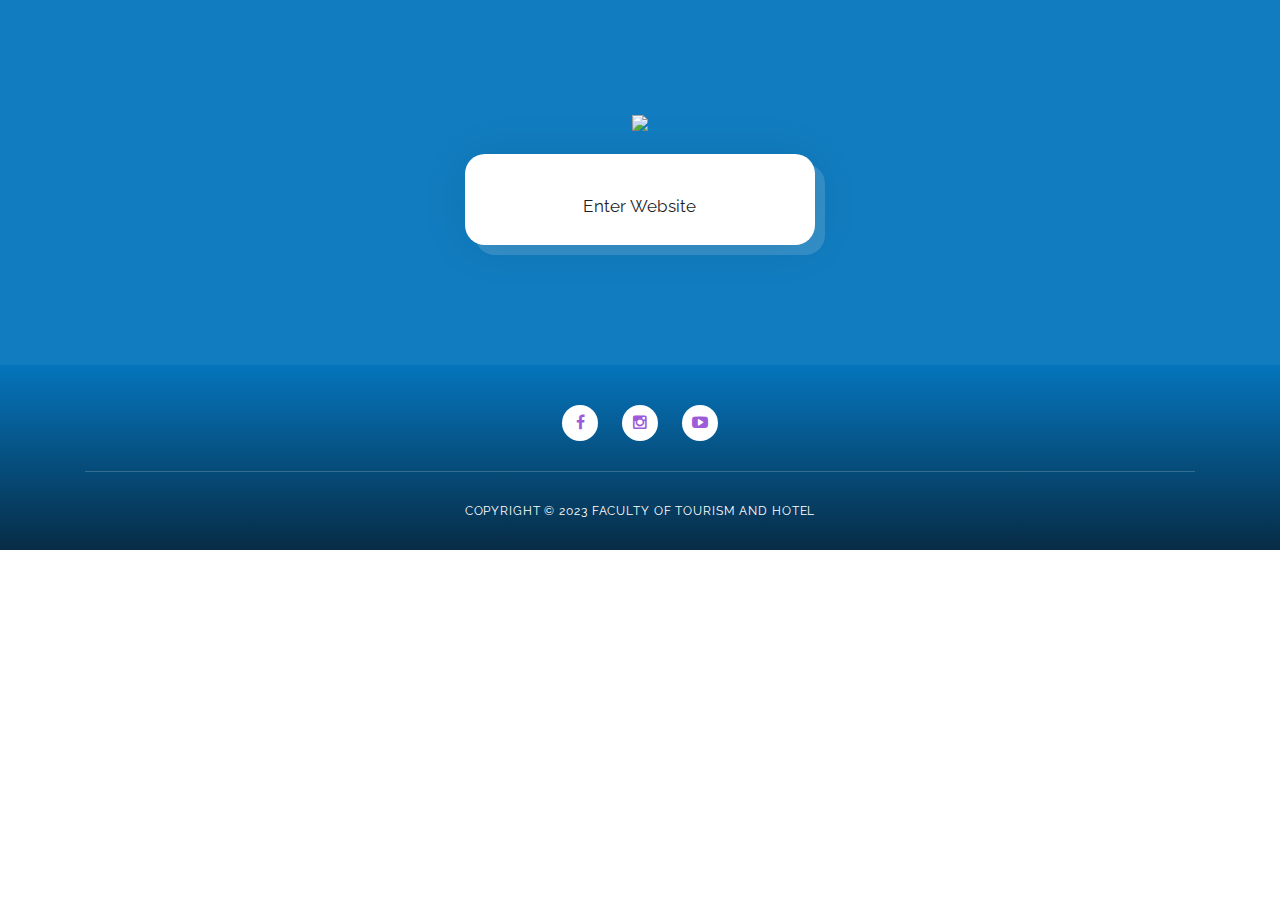
==== commit 06276e31: "Update index.html" ====
--- a/index.html
+++ b/index.html
@@ -37,37 +37,27 @@
                 <div class="row">
                     <div class="offset-lg-3 col-lg-6">
                         <div class="info">
-                   <img src="TAH-3D-PNG-2-1024x531.png" width="300">
-                            <h1>Faculty of Tourism and Hotel</h1>
-                            <p>Chiang Rai Rajabhat University
-                            <br>คณะการท่องเที่ยวและการโรงแรม มหาวิทยาลัยราชภัฏเชียงราย
+                   <img src="Doi-Tung2.png" width="500" >
+                         <!--    <h1>Faculty of Tourism and Hotel</h1>
+                          <h1>Chiang Rai Rajabhat University</h1>
+                            <p>คณะการท่องเที่ยวและการโรงแรม มหาวิทยาลัยราชภัฏเชียงราย</p>--> 
                         </div>
                     </div>
                 </div>
-
                 <!-- ***** Mini Box Start ***** -->
                
                 <div class="row">
-                    <div class="col-lg-4 col-md-6 col-sm-12">
-                        <a href="http://ita.tatalad.ac.th" class="mini-box" target="_blank">
-                            <i><img src="assets/images/research.png" alt="" width="50"></i>
-                            <strong>เว็บไซต์เดิม</strong>
-                            <span></span>
-                        </a>
+                     <div class="col-lg-4 col-md-6 col-sm-12">
+                       
                     </div>
                     <div class="col-lg-4 col-md-6 col-sm-12">
                         <a href="http://tourismhotel.crru.ac.th/sot2017/" class="mini-box" target="_blank">
-                     
                             <strong>Enter Website</strong>
                             <span></span>
                         </a>
                     </div>
                     <div class="col-lg-4 col-md-6 col-sm-12">
-                        <a href="https://data.tatalad.ac.th/" class="mini-box" target="_blank">
-                            <i><img src="assets/images/contract.png" alt="" width="50"></i>
-                            <strong>E-School Master</strong>
-                            <span></span>
-                        </a>
+                      
                     </div>
                 </div>
         
@@ -82,11 +72,9 @@
             <div class="row">
                 <div class="col-lg-12 col-md-12 col-sm-12">
                     <ul class="social">
-                        <li><a href="#"><i class="fa fa-facebook"></i></a></li>
-                        <li><a href="#"><i class="fa fa-twitter"></i></a></li>
-                        <li><a href="#"><i class="fa fa-linkedin"></i></a></li>
-                        <li><a href="#"><i class="fa fa-rss"></i></a></li>
-                        <li><a href="#"><i class="fa fa-dribbble"></i></a></li>
+                        <li><a href="https://www.facebook.com/tah.crru/" target="_blank"><i class="fa fa-facebook"></i></a></li>
+                        <li><a href="https://www.instagram.com/tah.crru/" target="_blank"><i class="fa fa-instagram"></i></a></li>
+                        <li><a href="https://www.youtube.com/@tahcrru/videos" target="_blank"><i class="fa fa-youtube-play"></i></a></li>
                     </ul>
                 </div>
             </div>
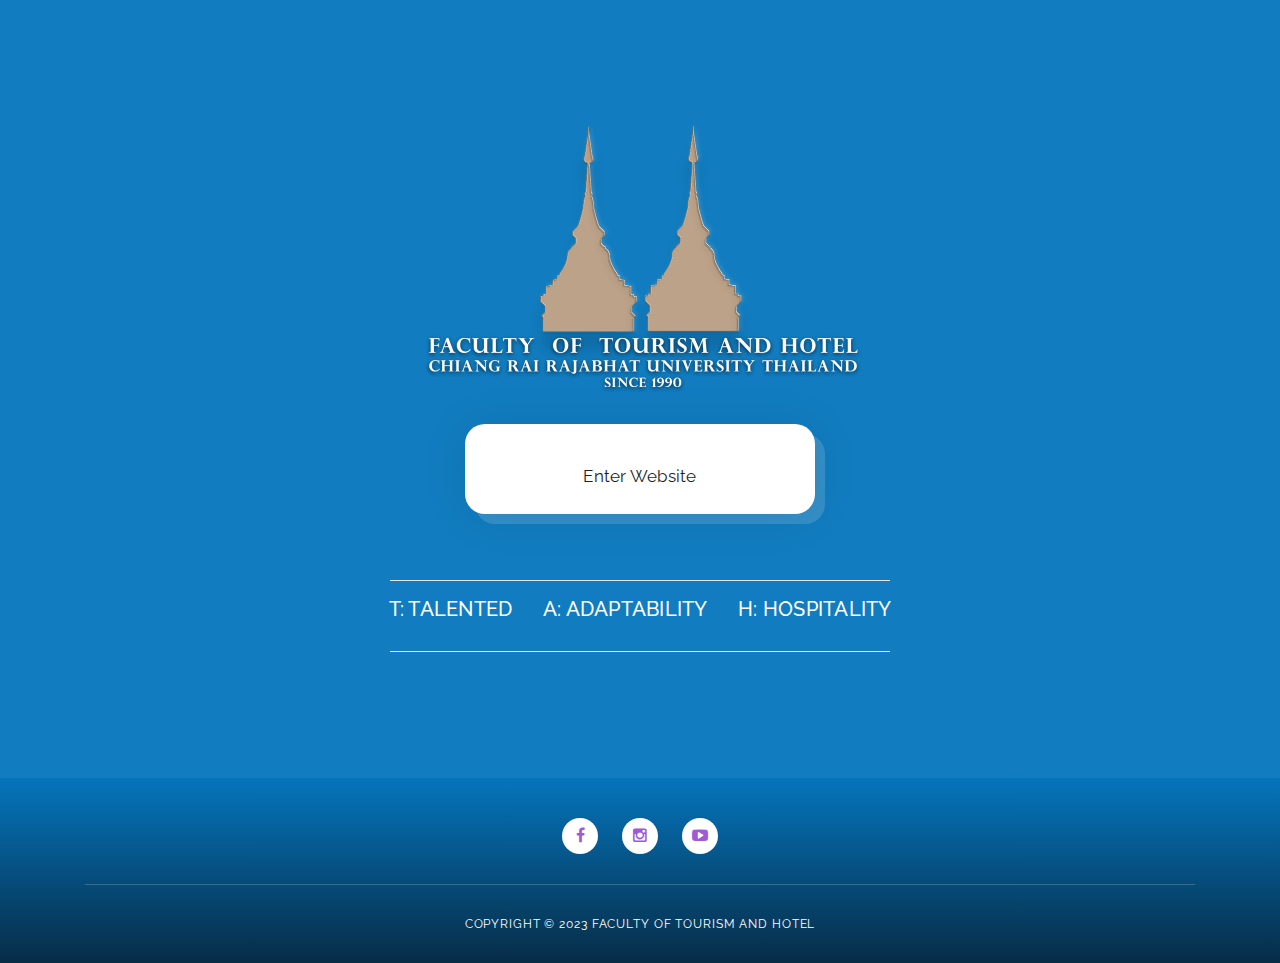
==== commit 0cf37c57: "Update index.html" ====
--- a/index.html
+++ b/index.html
@@ -38,6 +38,7 @@
                     <div class="offset-lg-3 col-lg-6">
                         <div class="info">
                    <img src="Doi-Tung2.png" width="500" >
+                   <br>
                          <!--    <h1>Faculty of Tourism and Hotel</h1>
                           <h1>Chiang Rai Rajabhat University</h1>
                             <p>คณะการท่องเที่ยวและการโรงแรม มหาวิทยาลัยราชภัฏเชียงราย</p>--> 
@@ -47,20 +48,28 @@
                 <!-- ***** Mini Box Start ***** -->
                
                 <div class="row">
-                     <div class="col-lg-4 col-md-6 col-sm-12">
-                       
-                    </div>
+                     <div class="col-lg-4 col-md-6 col-sm-12"></div>
                     <div class="col-lg-4 col-md-6 col-sm-12">
                         <a href="http://tourismhotel.crru.ac.th/sot2017/" class="mini-box" target="_blank">
                             <strong>Enter Website</strong>
-                            <span></span>
+                            <span>
+                                
+                            </span>
                         </a>
                     </div>
-                    <div class="col-lg-4 col-md-6 col-sm-12">
-                      
+                    <div class="col-lg-4 col-md-6 col-sm-12"></div>
+                </div>
+                
+                <div class="row">
+                    <div class="offset-lg-3 col-lg-6">
+                        <div class="info">
+                   <hr width="500" color="#ffffff">
+                   <h1> T: TALENTED &nbsp;&nbsp;&nbsp;&nbsp; A: ADAPTABILITY &nbsp;&nbsp;&nbsp;&nbsp; H: HOSPITALITY</h1>
+                   <hr width="500" color="#ffffff">
+                        </div>
                     </div>
                 </div>
-        
+
                 <!-- ***** Mini Box End ***** -->
             </div>
         </div>
--- a/assets/css/templatemo-softy-pinko.css
+++ b/assets/css/templatemo-softy-pinko.css
@@ -898,7 +898,7 @@
 .mini .mini-content .info h1 {
   color: #fff;
   font-weight: 500;
-  font-size: 28px;
+  font-size: 20px;
   letter-spacing: 0.25px;
   margin-bottom: 30px;
 }
@@ -949,6 +949,7 @@
   right: -20px;
   margin: auto;
   border-radius: 20px;
+
 }
 
 .mini .mini-content .mini-box i {
